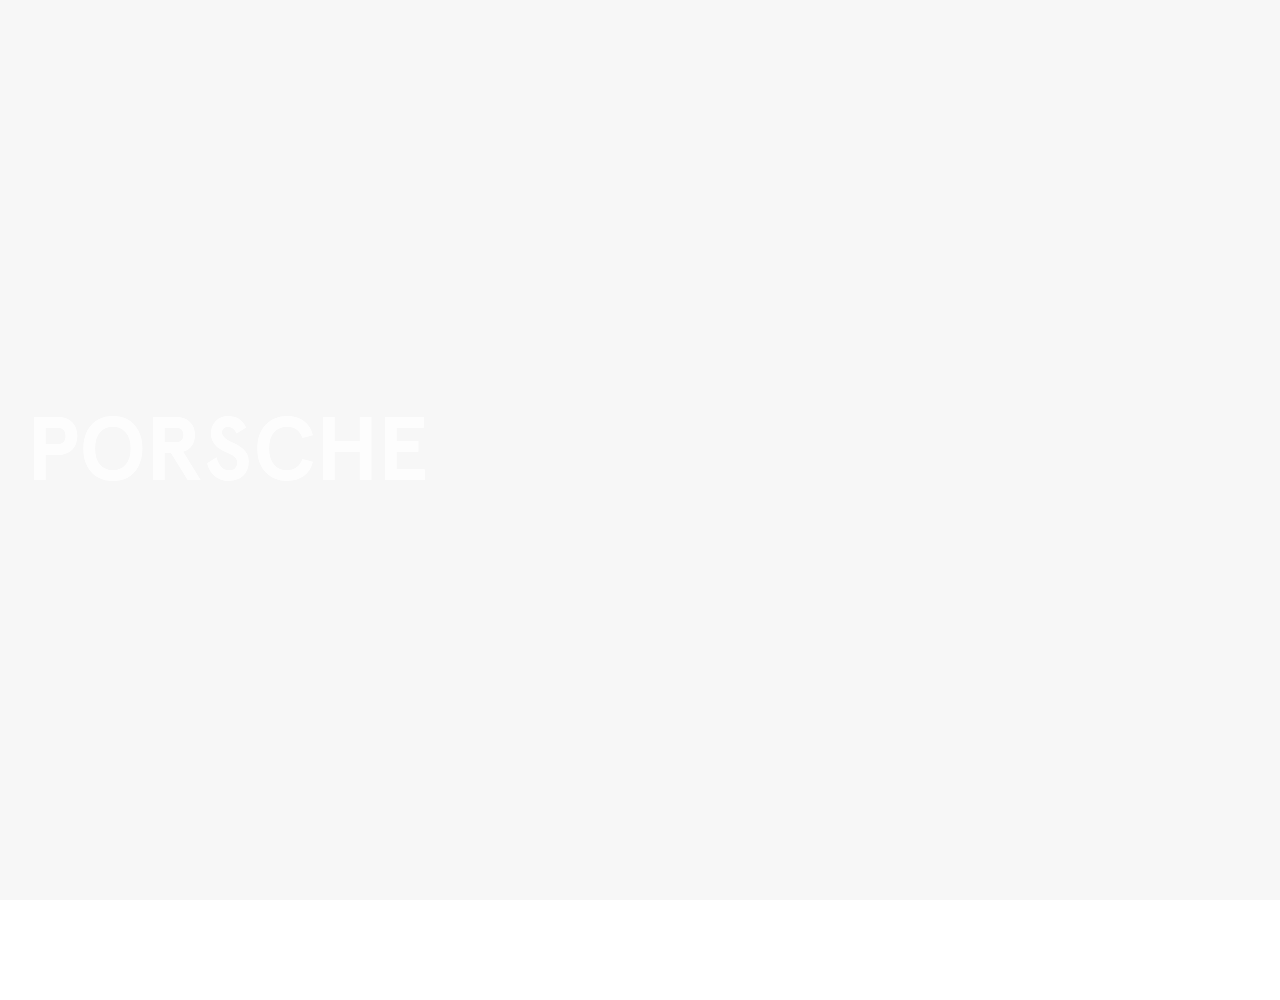
==== index.html @ c990b4e0 "initial commit" ====
<!DOCTYPE html>
<html lang="en">

<head>
    <meta charset="UTF-8">
    <meta http-equiv="X-UA-Compatible" content="IE=edge">
    <meta name="viewport" content="width=device-width, initial-scale=1.0">
    <title>Document</title>

    <link rel="stylesheet" href="./main.css">

</head>

<body>

    <img src="https://files.porsche.com/filestore/galleryimagerwd/multimedia/none/971-g2-2nd-gallery-exterior-19/zoom2/a14163c6-be31-11eb-80d7-005056bbdc38;sH;twebp065/porsche-zoom2.webp"
        alt="" id="image">

    <div class="website-content" id="image-background-overlay">
        <div class="main-section">
            <h1 class="main-title"></h1>
        </div>
    </div>

    <script>
        // Récupération de l'élément image
        var image = document.getElementById("image");
        var overlay = document.getElementById("image-background-overlay");

        // Ajout des écouteurs d'événements pour la souris
        overlay.addEventListener("mousemove", changePerspective);
        overlay.addEventListener("mouseleave", resetPerspective);

        function changePerspective(event) {
            // Récupération des coordonnées de la souris
            var x = event.clientX;
            var y = event.clientY;

            // Calcul des transformations CSS en fonction des coordonnées de la souris
            var transformX = (x / window.innerWidth * 5) - 2.5;
            var transformY = (y / window.innerHeight * 5) - 2.5;

            // Applique les transformations CSS à l'image
            image.style.transform = "perspective(2000px) rotateX(" + transformY + "deg) rotateY(" + transformX + "deg)";
        }

        function resetPerspective() {
            // Remet l'image à sa position initiale lorsque la souris quitte l'image
            image.style.transform = "perspective(500px) rotateX(0deg) rotateY(0deg)";
            image.style.transition = "all ease 0.2s";
        }


    </script>

    <script>
        // Sélectionnez le titre
        var title = document.querySelector("h1");

        // Initialisez une variable pour suivre l'index de la prochaine lettre à ajouter
        var index = 0;
        textAfficher = "Porsche Panamera";

        // Utilisez setInterval pour créer une boucle d'animation
        boucle = setInterval(function () {

            // Ajoutez la prochaine lettre au titre
            title.innerHTML += textAfficher[index];

            // augmenter la transparence de la lettre courante pour créer un effet de fondu
            title.style.opacity = index / title.textContent.length;

            // Incrémenter l'index pour suivre la prochaine lettre à ajouter
            index++;

            console.log(index);

            // Arrêter la boucle d'animation après que toutes les lettres ont été ajoutées
            if (index > 15) {
                clearInterval(boucle);
            }
            
        }, 100);

        function displaymainTitle() {
            while(index <= 15) {
                index = 15;
            }
        }

        // displaymainTitle();

    </script>

</body>

</html>
---- main.css ----
* {
    margin: 0;
    padding: 0;
}

@font-face {
    font-family: 'Apercu Bold';
    src: url("./assets/css/Apercu\ Bold.otf");
}

img {
    min-width: 110%;
    min-height: 110%;
    position: absolute;
    bottom: -100px;
    right: -100px;
}


.website-content {
    position: absolute;
    background-color: rgba(0, 0, 0, 0.03);
    height: 100vh;
    width: 100vw;

    display: flex;
    align-items: center;
}


.main-section{
    padding-left: 2vw;

}

.main-title {
    color: #fff;
    font-family: 'Apercu Bold', Arial;
    text-transform: uppercase;
    font-size: 7vw;
    line-height: 80%;
}
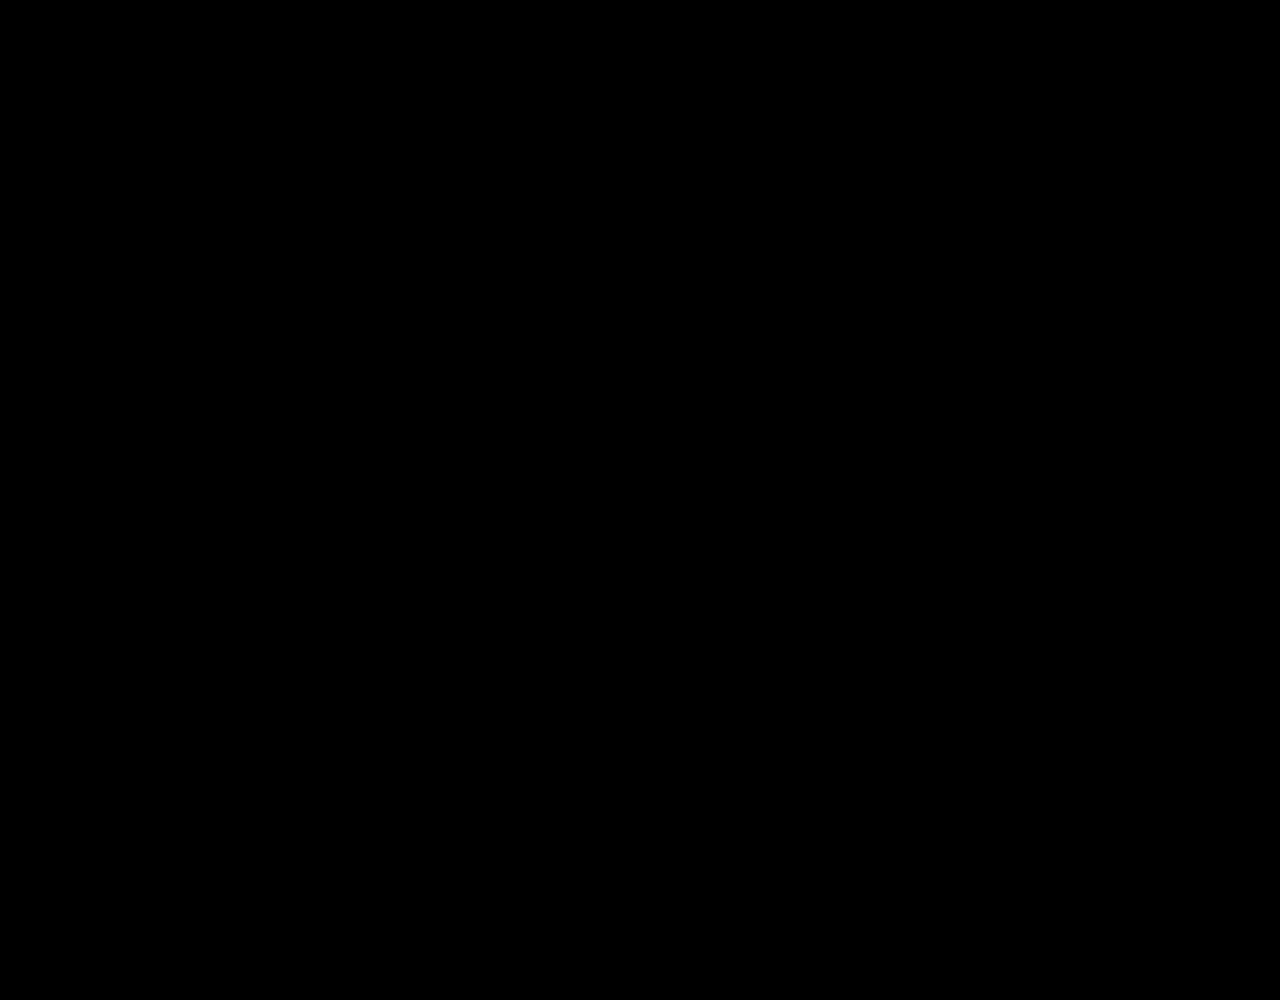
==== commit 1eea70a0: "title animation" ====
--- a/index.html
+++ b/index.html
@@ -5,7 +5,7 @@
     <meta charset="UTF-8">
     <meta http-equiv="X-UA-Compatible" content="IE=edge">
     <meta name="viewport" content="width=device-width, initial-scale=1.0">
-    <title>Document</title>
+    <title>PP - WC</title>
 
     <link rel="stylesheet" href="./main.css">
 
@@ -14,7 +14,15 @@
 <body>
 
     <img src="https://files.porsche.com/filestore/galleryimagerwd/multimedia/none/971-g2-2nd-gallery-exterior-19/zoom2/a14163c6-be31-11eb-80d7-005056bbdc38;sH;twebp065/porsche-zoom2.webp"
-        alt="" id="image">
+        alt="" id="image" class="background-image">
+
+    <img src="./assets/img/porsche-logo.png" alt="" class="porsche-logo">
+
+    <div class="shutter" id="shutter">
+        <div class="left"></div>
+        <div class="middle"></div>
+        <div class="right"></div>
+    </div>
 
     <div class="website-content" id="image-background-overlay">
         <div class="main-section">
@@ -22,7 +30,9 @@
         </div>
     </div>
 
+    <!-- Parralaxe de l'image -->
     <script>
+
         // Récupération de l'élément image
         var image = document.getElementById("image");
         var overlay = document.getElementById("image-background-overlay");
@@ -53,6 +63,7 @@
 
     </script>
 
+    <!-- Affichage des lettres -->
     <script>
         // Sélectionnez le titre
         var title = document.querySelector("h1");
@@ -61,37 +72,87 @@
         var index = 0;
         textAfficher = "Porsche Panamera";
 
-        // Utilisez setInterval pour créer une boucle d'animation
-        boucle = setInterval(function () {
+        // la boucle d'animation
 
-            // Ajoutez la prochaine lettre au titre
-            title.innerHTML += textAfficher[index];
+        // on appelle la fonction loadLetters toutes les 100ms
 
-            // augmenter la transparence de la lettre courante pour créer un effet de fondu
-            title.style.opacity = index / title.textContent.length;
+        function loadLetters() {
+            boucle = setInterval(function () {
 
-            // Incrémenter l'index pour suivre la prochaine lettre à ajouter
-            index++;
+                var span = document.createElement("span");
+                span.textContent = textAfficher[index];
 
-            console.log(index);
+                title.appendChild(span);
 
-            // Arrêter la boucle d'animation après que toutes les lettres ont été ajoutées
-            if (index > 15) {
-                clearInterval(boucle);
-            }
-            
-        }, 100);
+                span.id = index;
+                var monspan = document.getElementById(index);
+                monspan.classList.add("car-title");
 
-        function displaymainTitle() {
-            while(index <= 15) {
-                index = 15;
+                index++;
+
+                // console.log(index);
+
+                if (index > 15) {
+                    clearInterval(boucle);
+                }
+
+            }, 100);
+        }
+
+
+    </script>
+
+    <!-- Affichage du volet d'appartition -->
+    <script>
+        // on récupère le volet de gauche
+        var leftShutter = document.querySelector(".left");
+        var rightShutter = document.querySelector(".right");
+        var middleShutter = document.querySelector(".middle");
+
+
+        var shutterCount = 0;
+
+        leftShutter.addEventListener("animationend", function () {
+            leftShutter.parentNode.removeChild(leftShutter);
+            shutterCount++;
+            console.log(shutterCount);
+        });
+
+        middleShutter.addEventListener("animationend", function () {
+            middleShutter.parentNode.removeChild(middleShutter);
+            shutterCount++;
+            console.log(shutterCount);
+        });
+
+        rightShutter.addEventListener("animationend", function () {
+            rightShutter.parentNode.removeChild(rightShutter);
+            shutterCount++;
+            console.log(shutterCount);
+            shutterCheck();
+        });
+
+        // on vérifie si les 3 volets sont fermés, 
+        // si oui on supprime le volet
+        function shutterCheck() {
+            console.log("shutterCheck");
+            if (shutterCount === 3) {
+                console.log("ok");
+                var shutter = document.getElementById("shutter");
+                shutter.parentNode.removeChild(shutter);
+
+                // on lance l'animation des lettres
+                loadWelcomeAnimations()
             }
         }
 
-        // displaymainTitle();
+        function loadWelcomeAnimations() {
+            loadLetters();
+            // on ajout l'animation à l'image
+            image.classList.add("image-animation");
+        }
+
 
     </script>
-
 </body>
 
 </html>--- a/main.css
+++ b/main.css
@@ -1,6 +1,10 @@
 * {
     margin: 0;
     padding: 0;
+}
+
+body {
+    background-color: #000;
 }
 
 @font-face {
@@ -8,12 +12,39 @@
     src: url("./assets/css/Apercu\ Bold.otf");
 }
 
-img {
+.background-image {
     min-width: 110%;
     min-height: 110%;
     position: absolute;
     bottom: -100px;
     right: -100px;
+}
+
+.image-animation {
+    animation: 'zoomImage' 4s ease;
+}
+
+/* on place le logo au centre de la page */
+
+.porsche-logo {
+    position: absolute;
+    top: 50%;
+    left: 50%;
+    transform: translateX(-50%) translateY(-50%);
+    width: auto;
+    height: 100px;
+    z-index: 1;
+}
+
+/* animation de scale pour l'image */
+@keyframes zoomImage {
+    0% {
+        transform: scale(2);
+        opacity: 0.5;
+    }
+    100% {
+        transform: scale(1);
+    }
 }
 
 
@@ -27,6 +58,60 @@
     align-items: center;
 }
 
+/* Volet d'affichage du site */
+
+.shutter {
+    position: absolute;
+    height: 100vh;
+    width: 100vw;
+    z-index: 1;
+    animation: 'shutter' 0.5s;
+}
+
+.shutter .left {
+    position: absolute;
+    height: 100vh;
+    width: 33vw;
+    background-color: #000;
+    z-index: 1;
+    left: 0;
+    animation: 'shutter' 3s ease-in-out;
+}
+
+.shutter .middle {
+    position: absolute;
+    height: 100vh;
+    width: 33vw;
+    background-color: #000;
+    z-index: 1;
+    left: 33vw;
+    animation: 'shutter' 3s ease-in-out 0.5s;
+}
+
+.shutter .right {
+    position: absolute;
+    height: 100vh;
+    width: 33vw;
+    background-color: #000;
+    z-index: 1;
+    left: 66vw;
+    animation: 'shutter' 3s ease-in-out 1s;
+}
+
+
+/* animations d'apparition des volets */
+
+@keyframes shutter {
+    0% {
+        height: 100vw;
+    }
+    100% {
+        height: 0vw;
+    }
+}
+
+
+
 
 .main-section{
     padding-left: 2vw;
@@ -39,4 +124,27 @@
     text-transform: uppercase;
     font-size: 7vw;
     line-height: 80%;
-}+    display: flex;
+}
+
+.car-title {
+    color: #fff;
+    transform: translateY(0%);
+    opacity: 100%;
+    animation: 'car-title-spawn' 0.3s;
+}
+
+
+/* création d'une animation */
+@keyframes car-title-spawn {
+    0% {
+        color: red;
+        transform: translateY(20%);
+        opacity: 5%;
+    }
+    100% {
+        color: red;
+        transform: translateY(0%);
+        opacity: 100%;
+    }
+}
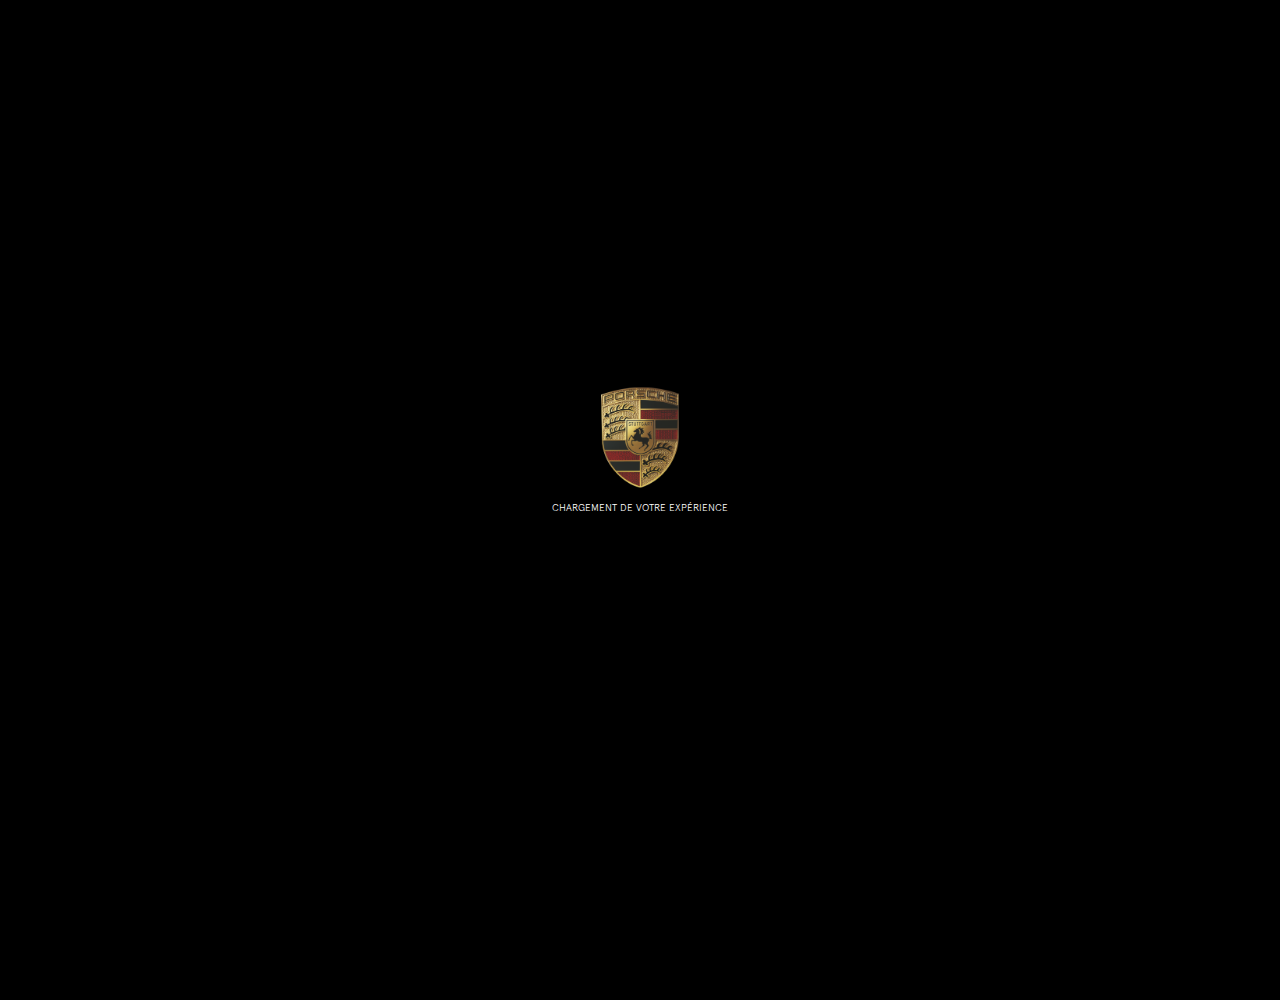
==== commit e9128c1a: "redesign de la section 360" ====
--- a/index.html
+++ b/index.html
@@ -8,151 +8,42 @@
     <title>PP - WC</title>
 
     <link rel="stylesheet" href="./main.css">
+    <script src="./main.js"></script>
+
 
 </head>
 
 <body>
 
-    <img src="https://files.porsche.com/filestore/galleryimagerwd/multimedia/none/971-g2-2nd-gallery-exterior-19/zoom2/a14163c6-be31-11eb-80d7-005056bbdc38;sH;twebp065/porsche-zoom2.webp"
-        alt="" id="image" class="background-image">
-
-    <img src="./assets/img/porsche-logo.png" alt="" class="porsche-logo">
-
-    <div class="shutter" id="shutter">
-        <div class="left"></div>
-        <div class="middle"></div>
-        <div class="right"></div>
+    <!-- Page loader -->
+    <div class="website-loader-section" id="website-loader" style="display: none;">
+        <img src="./assets/img/porsche-logo.png" alt="" class="porsche-logo" onload="startExperience()" id="loader-image">
+        <p onload="alert('texte chargé');">Chargement de votre expérience</p>
     </div>
 
-    <div class="website-content" id="image-background-overlay">
-        <div class="main-section">
-            <h1 class="main-title"></h1>
+    <div id="website-content" style="display:none">
+        <div class="shutter" id="shutter">
+            <div class="left"></div>
+            <div class="middle"></div>
+            <div class="right"></div>
         </div>
+
+
+        <img src="https://files.porsche.com/filestore/galleryimagerwd/multimedia/none/971-g2-2nd-gallery-exterior-19/zoom2/a14163c6-be31-11eb-80d7-005056bbdc38;sH;twebp065/porsche-zoom2.webp"
+            alt="" id="background-image" class="background-image">
+            
+        
+    
+        <div class="website-content" id="image-background-overlay">
+            <div class="main-section">
+                <h1 class="main-title" id="main-title"></h1>
+            </div>
+        </div>
+
     </div>
 
-    <!-- Parralaxe de l'image -->
-    <script>
-
-        // Récupération de l'élément image
-        var image = document.getElementById("image");
-        var overlay = document.getElementById("image-background-overlay");
-
-        // Ajout des écouteurs d'événements pour la souris
-        overlay.addEventListener("mousemove", changePerspective);
-        overlay.addEventListener("mouseleave", resetPerspective);
-
-        function changePerspective(event) {
-            // Récupération des coordonnées de la souris
-            var x = event.clientX;
-            var y = event.clientY;
-
-            // Calcul des transformations CSS en fonction des coordonnées de la souris
-            var transformX = (x / window.innerWidth * 5) - 2.5;
-            var transformY = (y / window.innerHeight * 5) - 2.5;
-
-            // Applique les transformations CSS à l'image
-            image.style.transform = "perspective(2000px) rotateX(" + transformY + "deg) rotateY(" + transformX + "deg)";
-        }
-
-        function resetPerspective() {
-            // Remet l'image à sa position initiale lorsque la souris quitte l'image
-            image.style.transform = "perspective(500px) rotateX(0deg) rotateY(0deg)";
-            image.style.transition = "all ease 0.2s";
-        }
 
 
-    </script>
-
-    <!-- Affichage des lettres -->
-    <script>
-        // Sélectionnez le titre
-        var title = document.querySelector("h1");
-
-        // Initialisez une variable pour suivre l'index de la prochaine lettre à ajouter
-        var index = 0;
-        textAfficher = "Porsche Panamera";
-
-        // la boucle d'animation
-
-        // on appelle la fonction loadLetters toutes les 100ms
-
-        function loadLetters() {
-            boucle = setInterval(function () {
-
-                var span = document.createElement("span");
-                span.textContent = textAfficher[index];
-
-                title.appendChild(span);
-
-                span.id = index;
-                var monspan = document.getElementById(index);
-                monspan.classList.add("car-title");
-
-                index++;
-
-                // console.log(index);
-
-                if (index > 15) {
-                    clearInterval(boucle);
-                }
-
-            }, 100);
-        }
-
-
-    </script>
-
-    <!-- Affichage du volet d'appartition -->
-    <script>
-        // on récupère le volet de gauche
-        var leftShutter = document.querySelector(".left");
-        var rightShutter = document.querySelector(".right");
-        var middleShutter = document.querySelector(".middle");
-
-
-        var shutterCount = 0;
-
-        leftShutter.addEventListener("animationend", function () {
-            leftShutter.parentNode.removeChild(leftShutter);
-            shutterCount++;
-            console.log(shutterCount);
-        });
-
-        middleShutter.addEventListener("animationend", function () {
-            middleShutter.parentNode.removeChild(middleShutter);
-            shutterCount++;
-            console.log(shutterCount);
-        });
-
-        rightShutter.addEventListener("animationend", function () {
-            rightShutter.parentNode.removeChild(rightShutter);
-            shutterCount++;
-            console.log(shutterCount);
-            shutterCheck();
-        });
-
-        // on vérifie si les 3 volets sont fermés, 
-        // si oui on supprime le volet
-        function shutterCheck() {
-            console.log("shutterCheck");
-            if (shutterCount === 3) {
-                console.log("ok");
-                var shutter = document.getElementById("shutter");
-                shutter.parentNode.removeChild(shutter);
-
-                // on lance l'animation des lettres
-                loadWelcomeAnimations()
-            }
-        }
-
-        function loadWelcomeAnimations() {
-            loadLetters();
-            // on ajout l'animation à l'image
-            image.classList.add("image-animation");
-        }
-
-
-    </script>
 </body>
 
 </html>--- a/main.css
+++ b/main.css
@@ -1,3 +1,8 @@
+@import url(animations.css);
+@import url(fonts-import.css);
+
+
+
 * {
     margin: 0;
     padding: 0;
@@ -7,10 +12,7 @@
     background-color: #000;
 }
 
-@font-face {
-    font-family: 'Apercu Bold';
-    src: url("./assets/css/Apercu\ Bold.otf");
-}
+
 
 .background-image {
     min-width: 110%;
@@ -26,26 +28,36 @@
 
 /* on place le logo au centre de la page */
 
-.porsche-logo {
+.website-loader-section {
+    color: #fff;
     position: absolute;
     top: 50%;
     left: 50%;
     transform: translateX(-50%) translateY(-50%);
     width: auto;
-    height: 100px;
-    z-index: 1;
+    z-index: 3;
+    text-align: center;
+
 }
 
-/* animation de scale pour l'image */
-@keyframes zoomImage {
-    0% {
-        transform: scale(2);
-        opacity: 0.5;
-    }
-    100% {
-        transform: scale(1);
-    }
+.porsche-logo {
+    height: 100px;
+    
 }
+
+.website-loader-section p {
+    animation: 'fadeInUp' 0.5s ease-in-out 0.5s;
+    margin-top: 10px;
+    font-family: 'Apercu Light', Arial;
+    font-size: 10px;
+    text-transform: uppercase;
+
+}
+
+
+    
+
+
 
 
 .website-content {
@@ -98,21 +110,6 @@
     animation: 'shutter' 3s ease-in-out 1s;
 }
 
-
-/* animations d'apparition des volets */
-
-@keyframes shutter {
-    0% {
-        height: 100vw;
-    }
-    100% {
-        height: 0vw;
-    }
-}
-
-
-
-
 .main-section{
     padding-left: 2vw;
 
@@ -132,19 +129,4 @@
     transform: translateY(0%);
     opacity: 100%;
     animation: 'car-title-spawn' 0.3s;
-}
-
-
-/* création d'une animation */
-@keyframes car-title-spawn {
-    0% {
-        color: red;
-        transform: translateY(20%);
-        opacity: 5%;
-    }
-    100% {
-        color: red;
-        transform: translateY(0%);
-        opacity: 100%;
-    }
-}
+}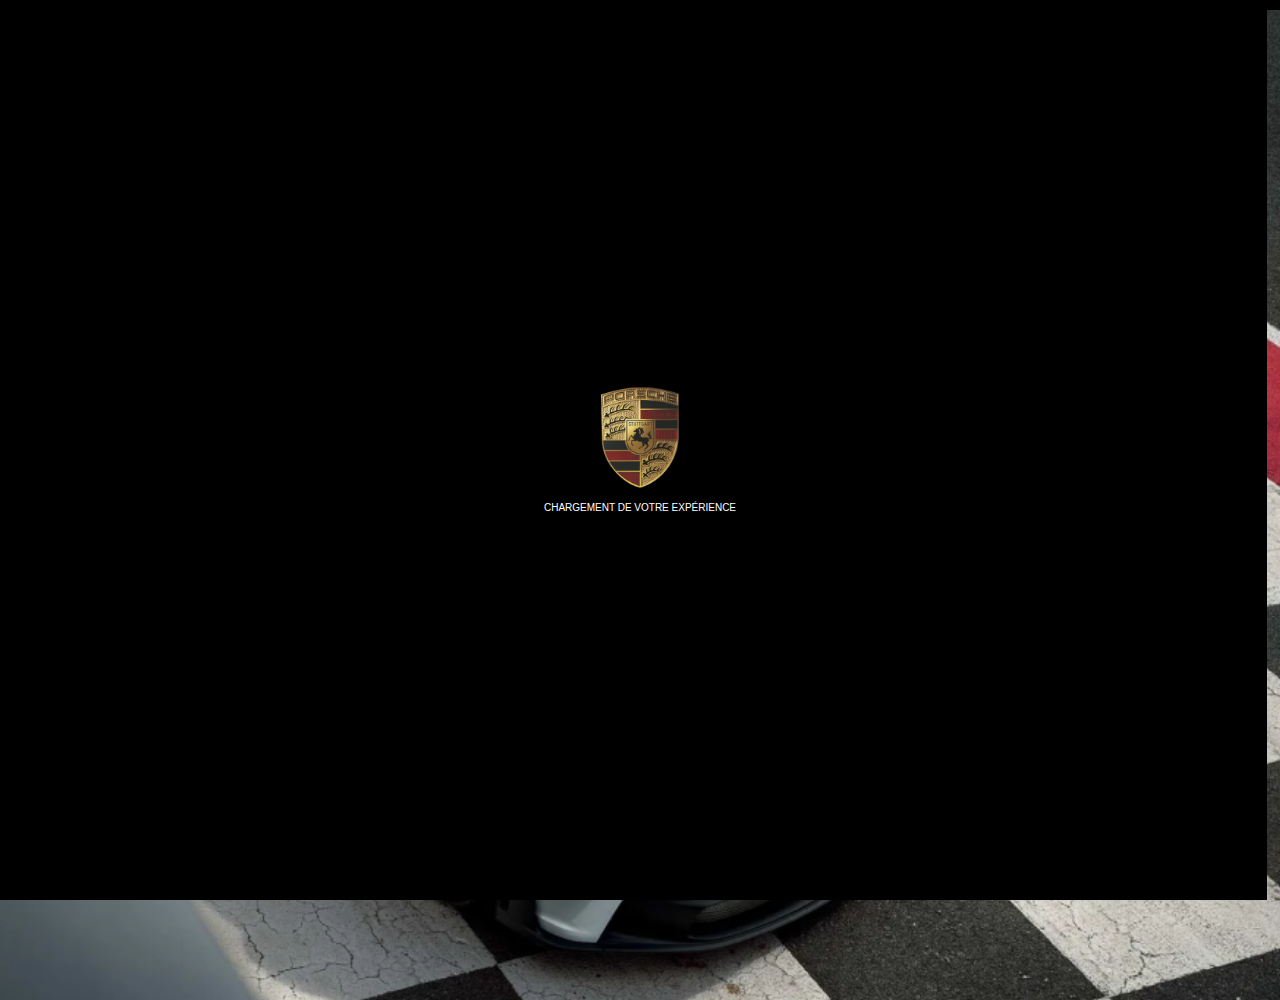
==== commit 6c81c3d0: "changement liens image et ajout liens fichiers" ====
--- a/index.html
+++ b/index.html
@@ -7,8 +7,8 @@
     <meta name="viewport" content="width=device-width, initial-scale=1.0">
     <title>PP - WC</title>
 
-    <link rel="stylesheet" href="./main.css">
-    <script src="./main.js"></script>
+    <link rel="stylesheet" href="./assets/css/main.css">
+    <script src="./assets/js/main.js"></script>
 
 
 </head>
@@ -17,7 +17,8 @@
 
     <!-- Page loader -->
     <div class="website-loader-section" id="website-loader" style="display: none;">
-        <img src="./assets/img/porsche-logo.png" alt="" class="porsche-logo" onload="startExperience()" id="loader-image">
+        <img src="./assets/img/porsche-logo.png" alt="" class="porsche-logo" onload="startExperience()"
+            id="loader-image">
         <p onload="alert('texte chargé');">Chargement de votre expérience</p>
     </div>
 
@@ -29,11 +30,10 @@
         </div>
 
 
-        <img src="https://files.porsche.com/filestore/galleryimagerwd/multimedia/none/971-g2-2nd-gallery-exterior-19/zoom2/a14163c6-be31-11eb-80d7-005056bbdc38;sH;twebp065/porsche-zoom2.webp"
-            alt="" id="background-image" class="background-image">
-            
-        
-    
+        <img src="./assets/img/porsche-zoom-illustration.png" alt="" id="background-image" class="background-image">
+
+
+
         <div class="website-content" id="image-background-overlay">
             <div class="main-section">
                 <h1 class="main-title" id="main-title"></h1>
@@ -42,8 +42,6 @@
 
     </div>
 
-
-
 </body>
 
 </html>--- a/assets/css/main.css
+++ b/assets/css/main.css
@@ -0,0 +1,132 @@
+@import url(animations.css);
+@import url(fonts-import.css);
+
+
+
+* {
+    margin: 0;
+    padding: 0;
+}
+
+body {
+    background-color: #000;
+}
+
+
+
+.background-image {
+    min-width: 110%;
+    min-height: 110%;
+    position: absolute;
+    bottom: -100px;
+    right: -100px;
+}
+
+.image-animation {
+    animation: 'zoomImage' 4s ease;
+}
+
+/* on place le logo au centre de la page */
+
+.website-loader-section {
+    color: #fff;
+    position: absolute;
+    top: 50%;
+    left: 50%;
+    transform: translateX(-50%) translateY(-50%);
+    width: auto;
+    z-index: 3;
+    text-align: center;
+
+}
+
+.porsche-logo {
+    height: 100px;
+    
+}
+
+.website-loader-section p {
+    animation: 'fadeInUp' 0.5s ease-in-out 0.5s;
+    margin-top: 10px;
+    font-family: 'Apercu Light', Arial;
+    font-size: 10px;
+    text-transform: uppercase;
+
+}
+
+
+    
+
+
+
+
+.website-content {
+    position: absolute;
+    background-color: rgba(0, 0, 0, 0.03);
+    height: 100vh;
+    width: 100vw;
+
+    display: flex;
+    align-items: center;
+}
+
+/* Volet d'affichage du site */
+
+.shutter {
+    position: absolute;
+    height: 100vh;
+    width: 100vw;
+    z-index: 1;
+    animation: 'shutter' 0.5s;
+}
+
+.shutter .left {
+    position: absolute;
+    height: 100vh;
+    width: 33vw;
+    background-color: #000;
+    z-index: 1;
+    left: 0;
+    animation: 'shutter' 3s ease-in-out;
+}
+
+.shutter .middle {
+    position: absolute;
+    height: 100vh;
+    width: 33vw;
+    background-color: #000;
+    z-index: 1;
+    left: 33vw;
+    animation: 'shutter' 3s ease-in-out 0.5s;
+}
+
+.shutter .right {
+    position: absolute;
+    height: 100vh;
+    width: 33vw;
+    background-color: #000;
+    z-index: 1;
+    left: 66vw;
+    animation: 'shutter' 3s ease-in-out 1s;
+}
+
+.main-section{
+    padding-left: 2vw;
+
+}
+
+.main-title {
+    color: #fff;
+    font-family: 'Apercu Bold', Arial;
+    text-transform: uppercase;
+    font-size: 7vw;
+    line-height: 80%;
+    display: flex;
+}
+
+.car-title {
+    color: #fff;
+    transform: translateY(0%);
+    opacity: 100%;
+    animation: 'car-title-spawn' 0.3s;
+}